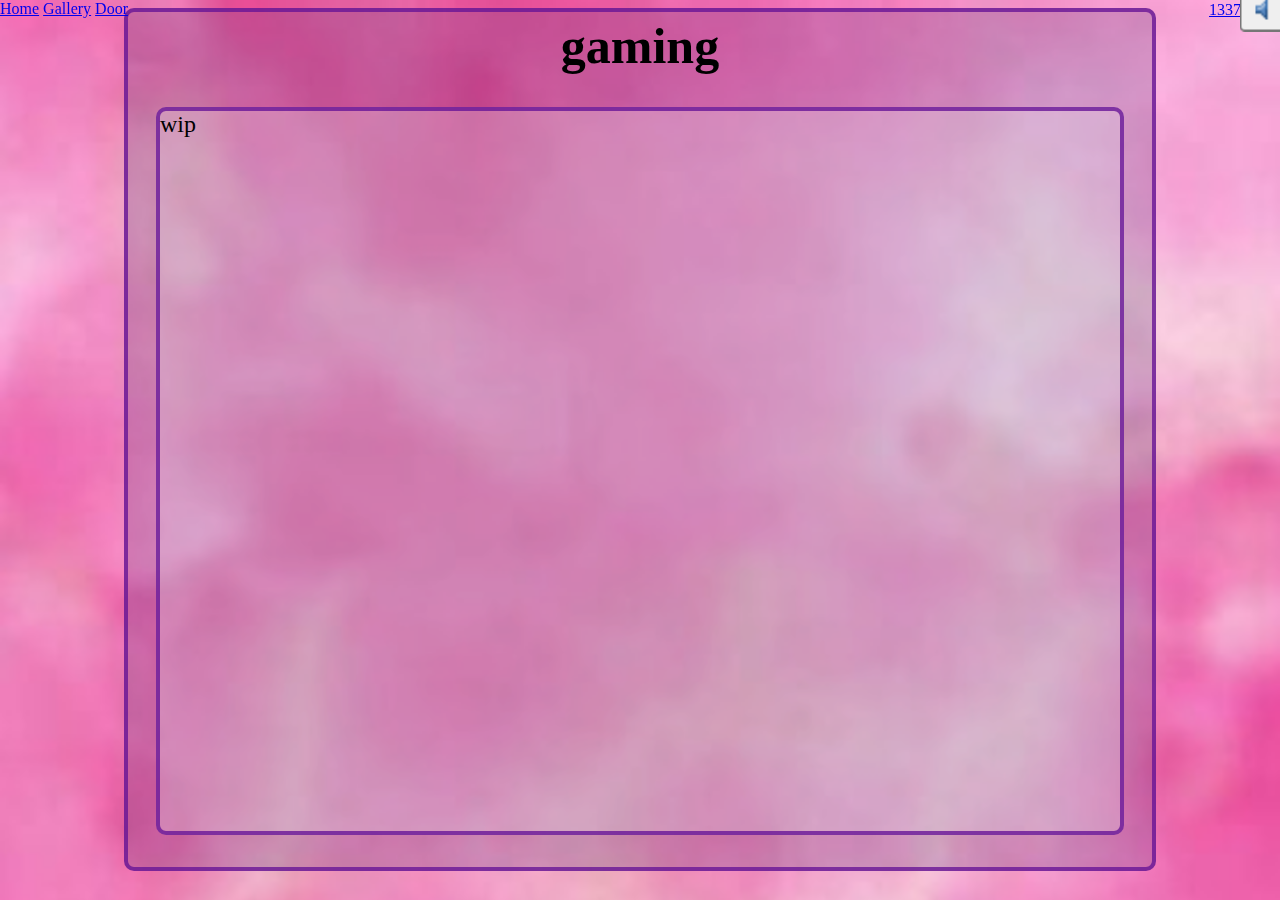
==== index.html @ 93c2f64f "implemented custom audio player" ====
<!DOCTYPE html>
<html>
  <head>
    <meta charset="UTF-8">
    <meta name="viewport" content="width=device-width, initial-scale=1.0">
    <title>home - gaming</title>
    <!-- The style.css file allows you to change the look of your web pages.
         If you include the next line in all your web pages, they will all share the same look.
         This makes it easier to make new pages for your site. -->
    <link href="/style.css" rel="stylesheet" type="text/css" media="all">
  </head>
  <body>
    <script src="main.js"></script>
    <div class="header">
    <div class="sidenav">
      <a href="/">Home</a>
      <a href="#">Gallery</a>
      <a href="#">Door</a>
    </div>
    <div class="audiopanel"> 
      <a href="https://www.newgrounds.com/audio/listen/1337">1337 &nbsp</a>
      <audio id="player" loop>
      <source src="./misc/1337.mp3" type="audio/mpeg"></audio>
    <button onclick="toggleMusic()"><img id="audiotoggle" src="./layout/audio.png"></button> </div>
    </div>
    <div>
      <div class="mainholder">
        <div class="banner">
          
          <b><p>gaming</p></b>
        </div>
        <div class="mainbody">
          wip
        </div>
      </div>
    </div>
  </body>
</html>
---- style.css ----
/* CSS is how you can add style to your website, such as colors, fonts, and positioning of your
   HTML content. To learn how to do something, just try searching Google for questions like
   "how to change link color." */

  body {
    background-image: url("./layout/tdynr0t0.bmp");
    background-color: #150120;
    background-size:cover;
    background-repeat: repeat;
    font-family: "Comic Sans MS", "Comic Sans", cursive;
  }
   
  .mainholder{
    background-size:cover;
    background-repeat: no-repeat;
    margin: auto;
    width: 80vw;
    height: 95vh;
    border: 10px;
    background-color: #68448044;
    border: 4px solid #681596cc;
    border-radius: 10px;
  }
  
  .banner{
    /* background-image: url("./layout/banner.bmp"); */
    margin: auto;
    height: 5vh;
    width: 100%;
    overflow: visible;
    border-radius: 10px;
  }
  .banner p{
    position: relative;
    text-align: center;
    font-size: 50px;
    bottom: 5vh;
  }
  .mainbody{
    font-size: 24px;
    margin: auto;
    width: 75vw;
    height: 80vh;
    border: 10px;
    background-color: #ede7f144;
    border: 4px solid #681596cc;
    border-radius: 10px;
  }
  .header {
    position: fixed;
    top: 0;
    left:0;
    width: 100%;
    padding: 0 0 10px 0;
    z-index: 9999;
    height: 50px;
  }
  .audiopanel{
    text-align: right;
    float: right;
  }
  .audiopanel button{
    scale: 2;
  }
  .sidenav{
    float: left;
  }
  .hide{
    opacity: 0;
  }
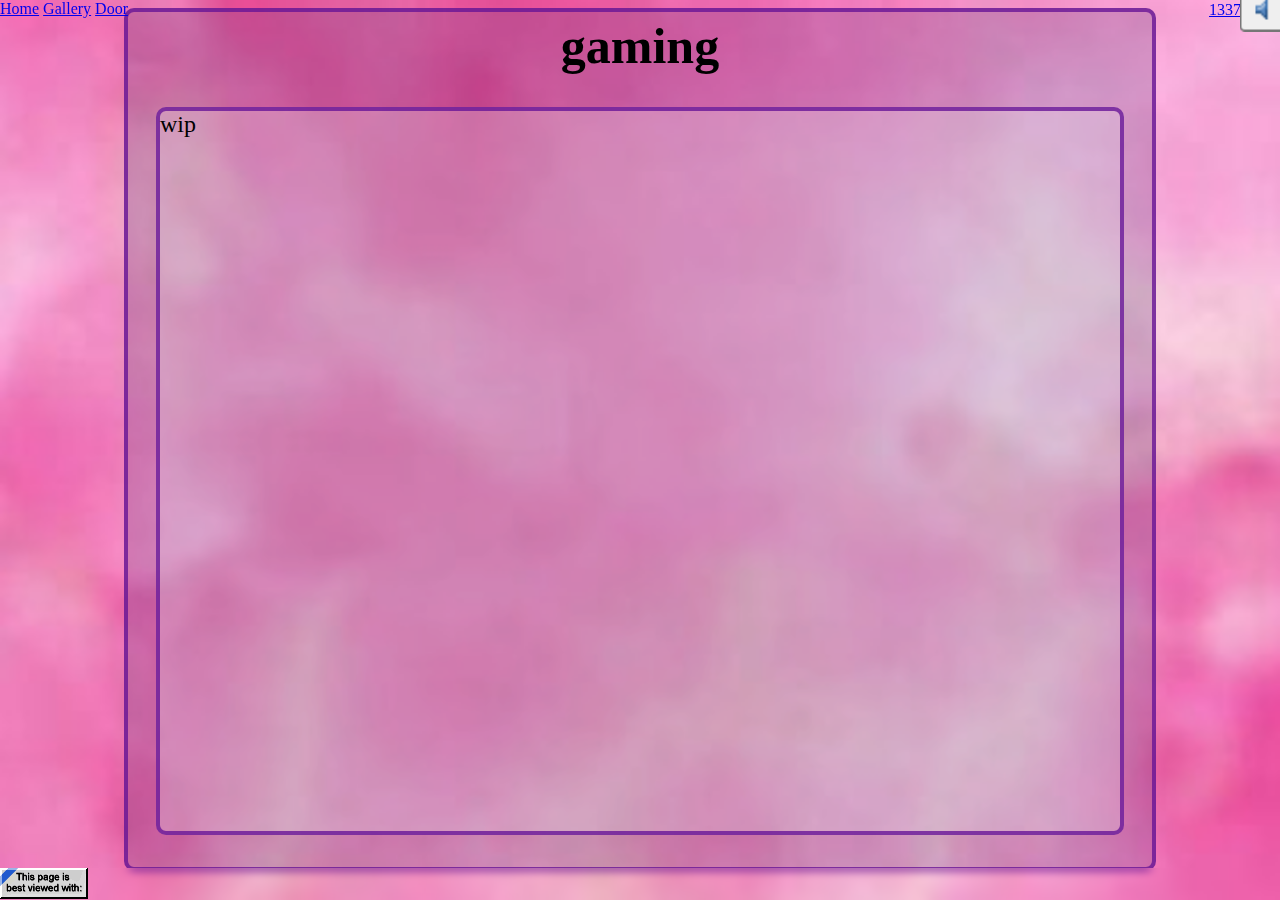
==== commit 61ac7bd9: "footer" ====
--- a/index.html
+++ b/index.html
@@ -12,7 +12,7 @@
   <body>
     <script src="main.js"></script>
     <div class="header">
-    <div class="sidenav">
+    <div style="float:left;">
       <a href="/">Home</a>
       <a href="#">Gallery</a>
       <a href="#">Door</a>
@@ -34,5 +34,8 @@
         </div>
       </div>
     </div>
+    <div class="footer">
+      <img src="./layout/ie.gif">
+    </div>
   </body>
 </html>
--- a/style.css
+++ b/style.css
@@ -62,9 +62,12 @@
   .audiopanel button{
     scale: 2;
   }
-  .sidenav{
-    float: left;
-  }
-  .hide{
-    opacity: 0;
+
+  .footer{
+    position: fixed;
+  left: 0;
+  bottom: 0;
+  height:32px;
+  width: 100%;
+  backdrop-filter:blur(4px)
   }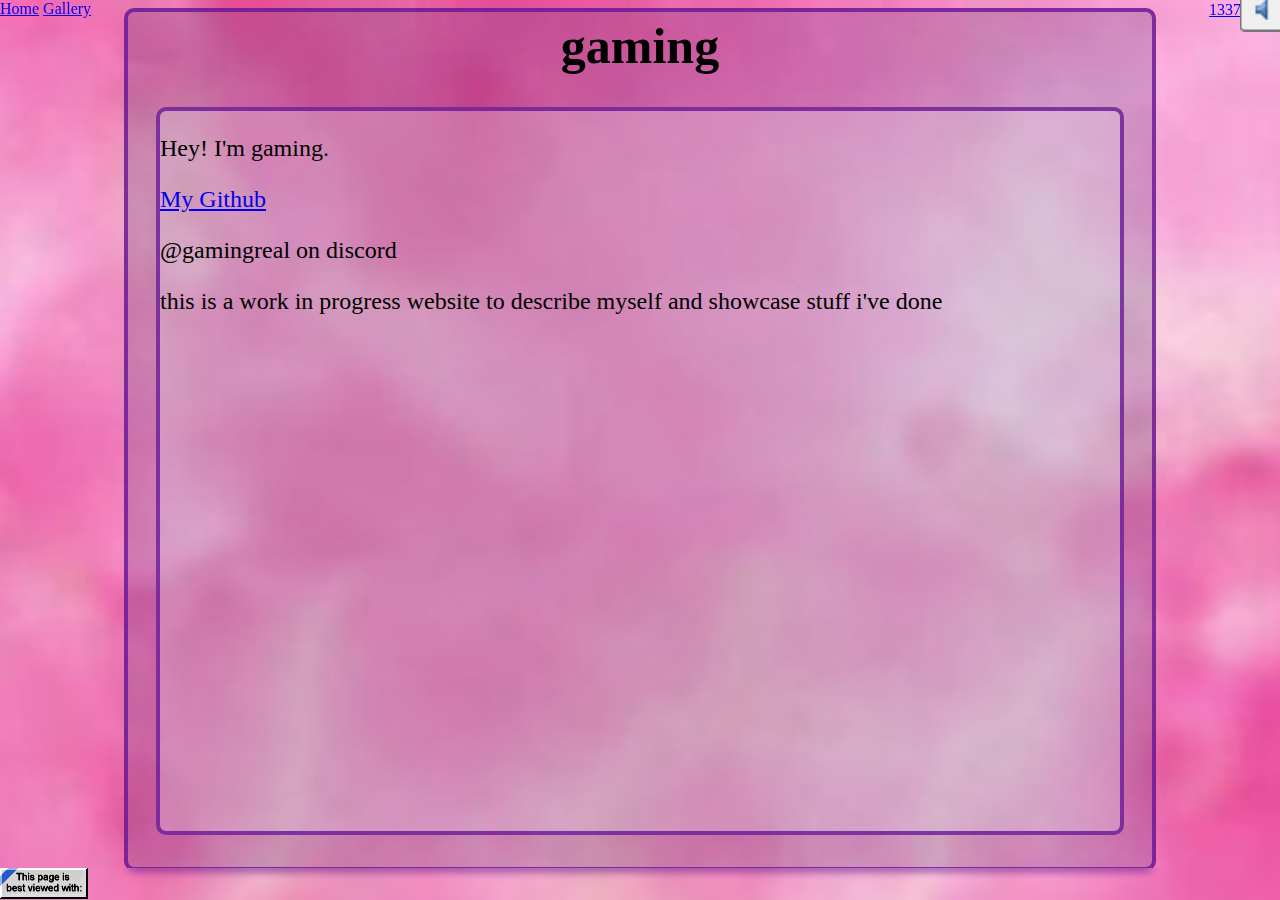
==== commit 1a23243d: "added gallery and started description" ====
--- a/index.html
+++ b/index.html
@@ -4,9 +4,6 @@
     <meta charset="UTF-8">
     <meta name="viewport" content="width=device-width, initial-scale=1.0">
     <title>home - gaming</title>
-    <!-- The style.css file allows you to change the look of your web pages.
-         If you include the next line in all your web pages, they will all share the same look.
-         This makes it easier to make new pages for your site. -->
     <link href="/style.css" rel="stylesheet" type="text/css" media="all">
   </head>
   <body>
@@ -14,8 +11,7 @@
     <div class="header">
     <div style="float:left;">
       <a href="/">Home</a>
-      <a href="#">Gallery</a>
-      <a href="#">Door</a>
+      <a href="/gallery.html">Gallery</a>
     </div>
     <div class="audiopanel"> 
       <a href="https://www.newgrounds.com/audio/listen/1337">1337 &nbsp</a>
@@ -30,7 +26,10 @@
           <b><p>gaming</p></b>
         </div>
         <div class="mainbody">
-          wip
+          <p>Hey! I'm gaming.</p>
+          <a href="https://github.com/nasesa">My Github</a>
+          <p>@gamingreal on discord</p>
+          <p>this is a work in progress website to describe myself and showcase stuff i've done</p>
         </div>
       </div>
     </div>
--- a/style.css
+++ b/style.css
@@ -7,7 +7,6 @@
     background-color: #150120;
     background-size:cover;
     background-repeat: repeat;
-    font-family: "Comic Sans MS", "Comic Sans", cursive;
   }
    
   .mainholder{
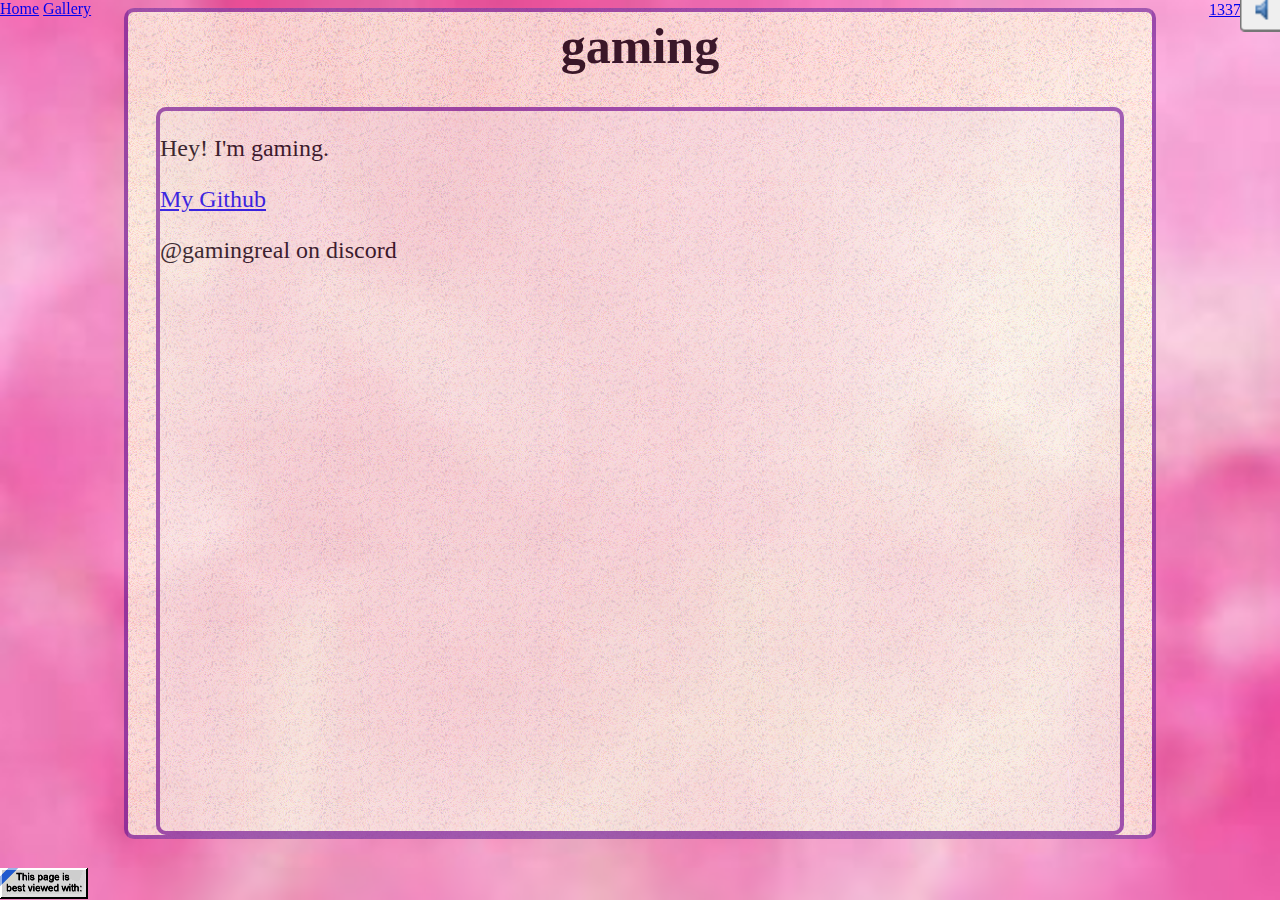
==== commit 6fe7c6d3: "i forgor" ====
--- a/index.html
+++ b/index.html
@@ -29,7 +29,6 @@
           <p>Hey! I'm gaming.</p>
           <a href="https://github.com/nasesa">My Github</a>
           <p>@gamingreal on discord</p>
-          <p>this is a work in progress website to describe myself and showcase stuff i've done</p>
         </div>
       </div>
     </div>
--- a/style.css
+++ b/style.css
@@ -10,19 +10,26 @@
   }
    
   .mainholder{
-    background-size:cover;
-    background-repeat: no-repeat;
+    overflow: hidden;
+    background-size:contain;
+    background-repeat: repeat;
     margin: auto;
     width: 80vw;
-    height: 95vh;
+    height: 100%;
     border: 10px;
+    opacity: 0.75;
+    background-image: url("./layout/bg.gif");
     background-color: #68448044;
+    background-repeat: repeat-y;
     border: 4px solid #681596cc;
     border-radius: 10px;
   }
+
+  .mainholder p{
+    opacity: 1;
+  }
   
   .banner{
-    /* background-image: url("./layout/banner.bmp"); */
     margin: auto;
     height: 5vh;
     width: 100%;
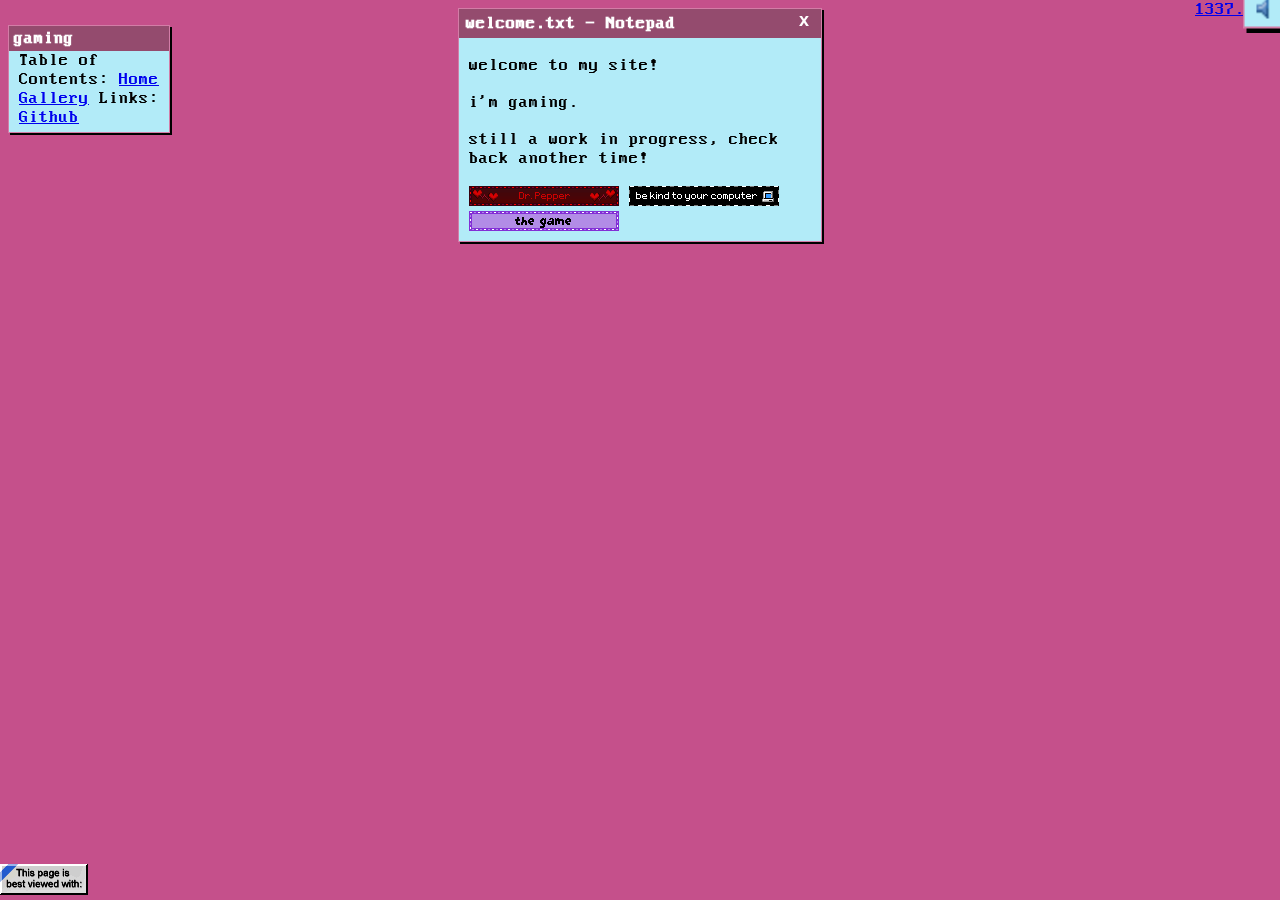
==== commit e76b4dcb: "i remade it again lol" ====
--- a/index.html
+++ b/index.html
@@ -3,32 +3,43 @@
   <head>
     <meta charset="UTF-8">
     <meta name="viewport" content="width=device-width, initial-scale=1.0">
-    <title>home - gaming</title>
+    <title>gaming</title>
     <link href="/style.css" rel="stylesheet" type="text/css" media="all">
+    <link rel="icon" type="image/x-icon" href="layout/tdynr0t0.bmp">
   </head>
   <body>
+    <div class="center"></div>
     <script src="main.js"></script>
     <div class="header">
-    <div style="float:left;">
-      <a href="/">Home</a>
-      <a href="/gallery.html">Gallery</a>
-    </div>
+      
     <div class="audiopanel"> 
-      <a href="https://www.newgrounds.com/audio/listen/1337">1337 &nbsp</a>
+      <a href="https://www.newgrounds.com/audio/listen/1337">1337.</a>
       <audio id="player" loop>
       <source src="./misc/1337.mp3" type="audio/mpeg"></audio>
     <button onclick="toggleMusic()"><img id="audiotoggle" src="./layout/audio.png"></button> </div>
     </div>
-    <div>
-      <div class="mainholder">
-        <div class="banner">
-          
-          <b><p>gaming</p></b>
+    <div class="sidebar-group">
+      <div class="sidebar">
+        <div class="title-bar">gaming</div>
+        <div class="inner">
+          Table of Contents:
+        <a href="/">Home</a>
+        <a href="/gallery.html">Gallery</a>
+        Links:<br>
+        <a href="https://github.com/nasesa">Github</a>
         </div>
-        <div class="mainbody">
-          <p>Hey! I'm gaming.</p>
-          <a href="https://github.com/nasesa">My Github</a>
-          <p>@gamingreal on discord</p>
+      </div>
+    </div>
+    <div class="center-group">
+      <div class="wide-sidebar">
+        <div class="box-title-bar">welcome.txt - Notepad <div class="right">x</div></div>
+        <div class="inner">
+          <p>welcome to my site!</p>
+          <p>i'm gaming.</p>
+          <p>still a work in progress, check back another time!</p>
+          <img src="./misc/pepper.gif">
+          <img src="./misc/computer.gif">
+          <a href="https://en.wikipedia.org/wiki/The_Game_(mind_game)"><img src="./misc/game.gif"></a>
         </div>
       </div>
     </div>
--- a/style.css
+++ b/style.css
@@ -1,14 +1,74 @@
-/* CSS is how you can add style to your website, such as colors, fonts, and positioning of your
-   HTML content. To learn how to do something, just try searching Google for questions like
-   "how to change link color." */
+@font-face { font-family: Dos; src: url('./misc/dos.ttf'); } 
 
   body {
-    background-image: url("./layout/tdynr0t0.bmp");
-    background-color: #150120;
+    background-color: #C5508B;
+    font-family: Dos;
+    font-size: large;
+  }
+  .sidebar-group {
+    position: fixed;
+    top: 0;
+    margin-top: 25px;
+    }
+  .center {
+    z-index: -100;
+    position: fixed;
+    background-image: url("./layout/scatter.gif");
     background-size:cover;
     background-repeat: repeat;
+    margin:auto;
+    width: 100vw;
+    height:100vh;
+    backdrop-filter: blur(16px);
+    opacity: 0.15;
   }
-   
+  .inner {
+    padding: 10px;
+    padding-bottom: 5px;
+    padding-top: 0px;
+    }
+  .innerscroll {
+    padding: 10px;
+    height:250px;
+    padding-bottom: 5px;
+    padding-top: 0px;
+    overflow: scroll;
+    overflow-x: hidden;
+    }
+
+  .sidebar, .wide-sidebar, .box {
+    background: #B2EBF8;
+    border: 1px solid #d37da7;
+    box-shadow: 2px 2px ;
+    }
+  .sidebar img, .wide-sidebar img, .box img {
+    max-width: 100%;
+    height:auto;
+    }
+  .sidebar, .sidebar-box {
+    display: inline-block;
+    vertical-align: top;
+    width: 160px;
+    }
+    .title-bar, .box-title-bar {
+      background: #944b6e;
+      color: white;
+      font-weight: bold;
+      padding: 5px;
+      padding-top: 3px;
+      padding-bottom: 3px;
+      }
+    .box-title-bar {
+      padding: 7px;
+      padding-top: 5px;
+      padding-bottom: 5px;
+      }
+    .right {
+      float: right;
+      margin-right: 5px;
+      font-family: "Arial", sans-serif;
+      line-height: 12px;
+      }
   .mainholder{
     overflow: hidden;
     background-size:contain;
@@ -28,30 +88,6 @@
   .mainholder p{
     opacity: 1;
   }
-  
-  .banner{
-    margin: auto;
-    height: 5vh;
-    width: 100%;
-    overflow: visible;
-    border-radius: 10px;
-  }
-  .banner p{
-    position: relative;
-    text-align: center;
-    font-size: 50px;
-    bottom: 5vh;
-  }
-  .mainbody{
-    font-size: 24px;
-    margin: auto;
-    width: 75vw;
-    height: 80vh;
-    border: 10px;
-    background-color: #ede7f144;
-    border: 4px solid #681596cc;
-    border-radius: 10px;
-  }
   .header {
     position: fixed;
     top: 0;
@@ -67,13 +103,24 @@
   }
   .audiopanel button{
     scale: 2;
+    background: #B2EBF8;
+    border: 1px solid #d37da7;
+    box-shadow: 2px 2px ;
   }
 
   .footer{
     position: fixed;
   left: 0;
   bottom: 0;
-  height:32px;
+  height:32;
   width: 100%;
-  backdrop-filter:blur(4px)
+  }
+  .footer img {
+    max-width: 100%;
+    height:100%;
+  }
+
+  .center-group {
+    margin-right: 50vh;
+    margin-left: 50vh;
   }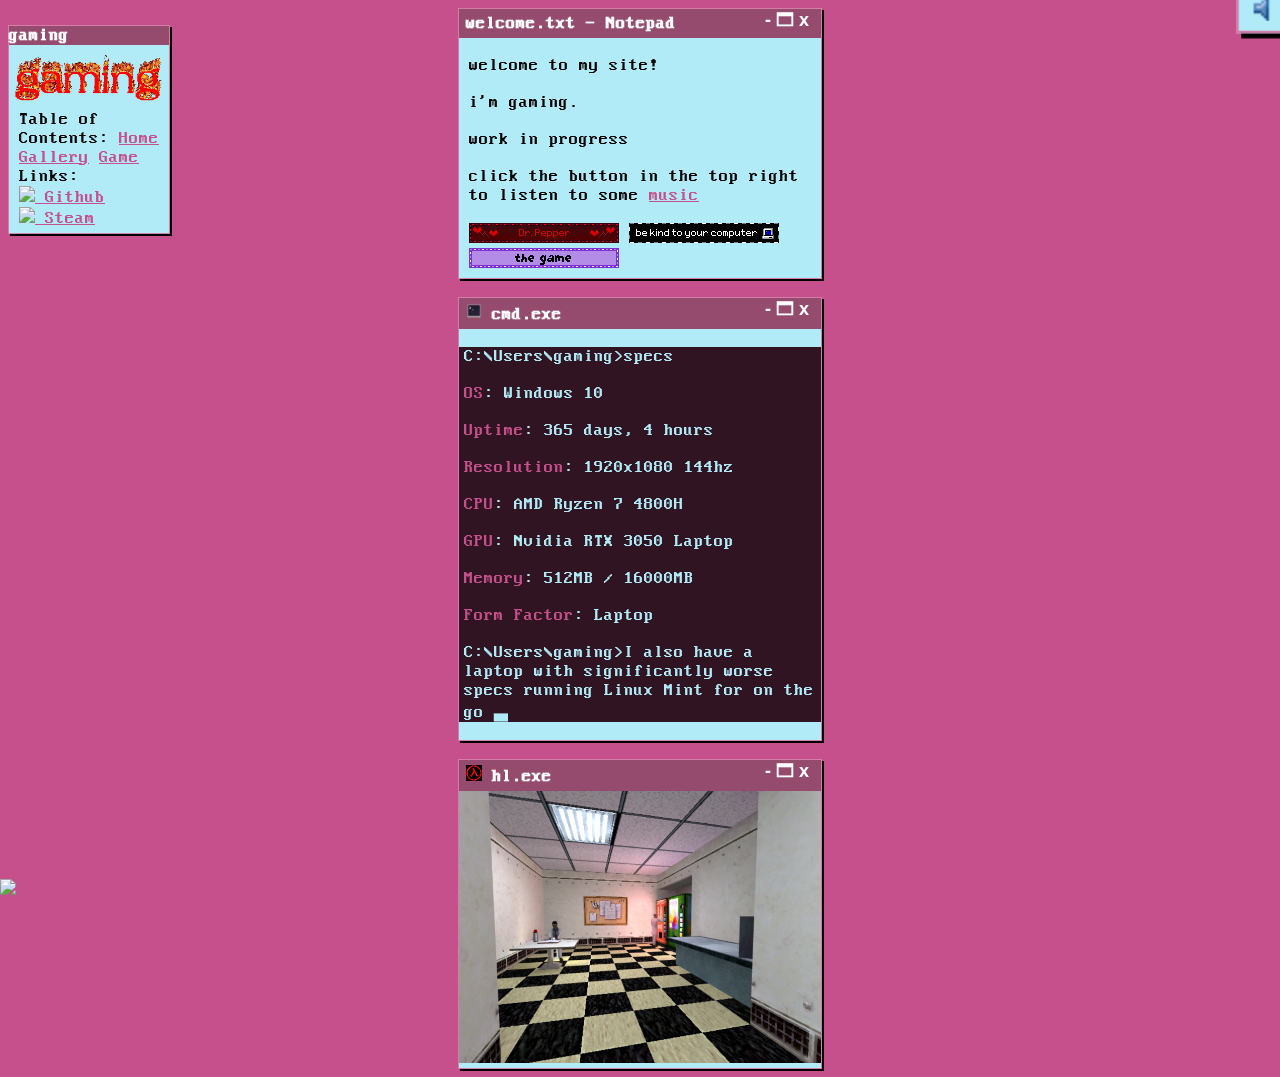
==== commit c91915dc: "uhhh, yeah" ====
--- a/index.html
+++ b/index.html
@@ -11,9 +11,7 @@
     <div class="center"></div>
     <script src="main.js"></script>
     <div class="header">
-      
     <div class="audiopanel"> 
-      <a href="https://www.newgrounds.com/audio/listen/1337">1337.</a>
       <audio id="player" loop>
       <source src="./misc/1337.mp3" type="audio/mpeg"></audio>
     <button onclick="toggleMusic()"><img id="audiotoggle" src="./layout/audio.png"></button> </div>
@@ -21,30 +19,52 @@
     <div class="sidebar-group">
       <div class="sidebar">
         <div class="title-bar">gaming</div>
+        <img src="./misc/gaming.gif">
         <div class="inner">
           Table of Contents:
         <a href="/">Home</a>
         <a href="/gallery.html">Gallery</a>
+        <a href="/game.html">Game</a><br>
         Links:<br>
-        <a href="https://github.com/nasesa">Github</a>
+        <a href="https://github.com/nasesa"><img src="https://github.com/favicon.ico" width="16"> Github</a><br>
+        <a href="https://steamcommunity.com/id/iamgamingreal/"><img src="https://steamcommunity.com/favicon.ico" width="16"> Steam</a>
         </div>
       </div>
     </div>
     <div class="center-group">
       <div class="wide-sidebar">
-        <div class="box-title-bar">welcome.txt - Notepad <div class="right">x</div></div>
+        <div class="box-title-bar">welcome.txt - Notepad <div class="right">- 🗖 x</div></div>
         <div class="inner">
           <p>welcome to my site!</p>
           <p>i'm gaming.</p>
-          <p>still a work in progress, check back another time!</p>
+          <p>work in progress</p>
+          <p>click the button in the top right to listen to some <a href="https://www.newgrounds.com/audio/listen/1337">music</a></p>
           <img src="./misc/pepper.gif">
           <img src="./misc/computer.gif">
           <a href="https://en.wikipedia.org/wiki/The_Game_(mind_game)"><img src="./misc/game.gif"></a>
         </div>
       </div>
+      <p></p>
+      <div class="wide-sidebar">
+        <div class="box-title-bar"><img src="./misc/terminal.png" width="16"> cmd.exe <div class="right">- 🗖 x</div></div>
+        <div class="inner2">
+          <p>C:\Users\gaming>specs</p>
+          <p><span class="cmd">OS</span>: Windows 10</p>
+          <p><span class="cmd">Uptime</span>: 365 days, 4 hours</p>
+          <p><span class="cmd">Resolution</span>: 1920x1080 144hz</p>
+          <p><span class="cmd">CPU</span>: AMD Ryzen 7 4800H</p>
+          <p><span class="cmd">GPU</span>: Nvidia RTX 3050 Laptop</p>
+          <p><span class="cmd">Memory</span>: 512MB / 16000MB</p>
+          <p><span class="cmd">Form Factor</span>: Laptop</p>
+          <p>C:\Users\gaming>I also have a laptop with significantly worse specs running Linux Mint for on the go ▃</p>
+        </div>
+      </div>
+      <p></p>
+      <div class="wide-sidebar">
+        <div class="box-title-bar"><img src="./misc/hl.png"> hl.exe <div class="right">- 🗖 x</div></div>
+        <img src="./misc/hlgame.png">
+      </div>
     </div>
-    <div class="footer">
-      <img src="./layout/ie.gif">
-    </div>
+    <div class="pic"><img src="./misc/pic.gif"></div>
   </body>
 </html>
--- a/style.css
+++ b/style.css
@@ -4,6 +4,11 @@
     background-color: #C5508B;
     font-family: Dos;
     font-size: large;
+    
+  }
+
+  a {
+    color: #C5508B;
   }
   .sidebar-group {
     position: fixed;
@@ -19,14 +24,18 @@
     margin:auto;
     width: 100vw;
     height:100vh;
-    backdrop-filter: blur(16px);
-    opacity: 0.15;
+    opacity: 0.4;
   }
   .inner {
     padding: 10px;
     padding-bottom: 5px;
     padding-top: 0px;
     }
+    .inner2 {
+      padding-left: 5px;
+      background: #311422;
+      color: #B2EBF8;
+      }
   .innerscroll {
     padding: 10px;
     height:250px;
@@ -54,9 +63,6 @@
       background: #944b6e;
       color: white;
       font-weight: bold;
-      padding: 5px;
-      padding-top: 3px;
-      padding-bottom: 3px;
       }
     .box-title-bar {
       padding: 7px;
@@ -69,25 +75,6 @@
       font-family: "Arial", sans-serif;
       line-height: 12px;
       }
-  .mainholder{
-    overflow: hidden;
-    background-size:contain;
-    background-repeat: repeat;
-    margin: auto;
-    width: 80vw;
-    height: 100%;
-    border: 10px;
-    opacity: 0.75;
-    background-image: url("./layout/bg.gif");
-    background-color: #68448044;
-    background-repeat: repeat-y;
-    border: 4px solid #681596cc;
-    border-radius: 10px;
-  }
-
-  .mainholder p{
-    opacity: 1;
-  }
   .header {
     position: fixed;
     top: 0;
@@ -102,25 +89,25 @@
     float: right;
   }
   .audiopanel button{
-    scale: 2;
+    scale: 2.5;
     background: #B2EBF8;
     border: 1px solid #d37da7;
     box-shadow: 2px 2px ;
   }
 
-  .footer{
+  .pic{
     position: fixed;
   left: 0;
   bottom: 0;
   height:32;
   width: 100%;
   }
-  .footer img {
-    max-width: 100%;
-    height:100%;
-  }
 
   .center-group {
     margin-right: 50vh;
     margin-left: 50vh;
+  }
+  
+  .cmd {
+    color:#C5508B;
   }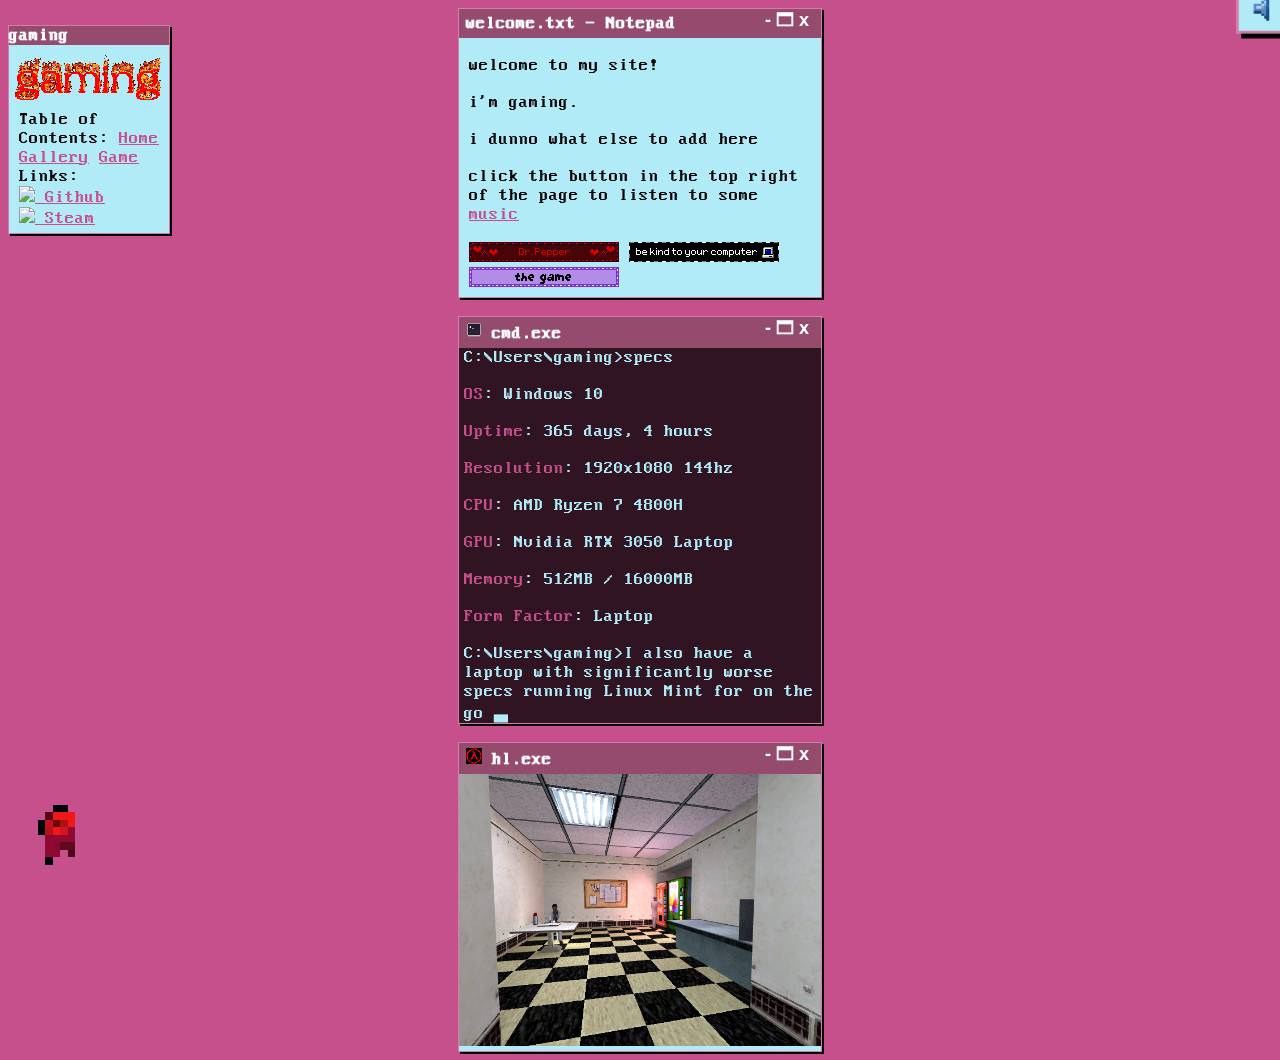
==== commit b60d1227: "i should stop procrastinating" ====
--- a/index.html
+++ b/index.html
@@ -37,8 +37,8 @@
         <div class="inner">
           <p>welcome to my site!</p>
           <p>i'm gaming.</p>
-          <p>work in progress</p>
-          <p>click the button in the top right to listen to some <a href="https://www.newgrounds.com/audio/listen/1337">music</a></p>
+          <p>i dunno what else to add here</p>
+          <p>click the button in the top right of the page to listen to some <a href="https://www.newgrounds.com/audio/listen/1337">music</a></p>
           <img src="./misc/pepper.gif">
           <img src="./misc/computer.gif">
           <a href="https://en.wikipedia.org/wiki/The_Game_(mind_game)"><img src="./misc/game.gif"></a>
@@ -48,7 +48,7 @@
       <div class="wide-sidebar">
         <div class="box-title-bar"><img src="./misc/terminal.png" width="16"> cmd.exe <div class="right">- 🗖 x</div></div>
         <div class="inner2">
-          <p>C:\Users\gaming>specs</p>
+          <p style="margin:0">C:\Users\gaming>specs</p>
           <p><span class="cmd">OS</span>: Windows 10</p>
           <p><span class="cmd">Uptime</span>: 365 days, 4 hours</p>
           <p><span class="cmd">Resolution</span>: 1920x1080 144hz</p>
@@ -56,7 +56,7 @@
           <p><span class="cmd">GPU</span>: Nvidia RTX 3050 Laptop</p>
           <p><span class="cmd">Memory</span>: 512MB / 16000MB</p>
           <p><span class="cmd">Form Factor</span>: Laptop</p>
-          <p>C:\Users\gaming>I also have a laptop with significantly worse specs running Linux Mint for on the go ▃</p>
+          <p style="margin:0">C:\Users\gaming>I also have a laptop with significantly worse specs running Linux Mint for on the go ▃</p>
         </div>
       </div>
       <p></p>
@@ -65,6 +65,6 @@
         <img src="./misc/hlgame.png">
       </div>
     </div>
-    <div class="pic"><img src="./misc/pic.gif"></div>
+    <div class="pic"><img src="./misc/pic.gif" width="128"></div>
   </body>
 </html>
--- a/style.css
+++ b/style.css
@@ -1,10 +1,10 @@
 @font-face { font-family: Dos; src: url('./misc/dos.ttf'); } 
 
   body {
+    image-rendering: pixelated;
     background-color: #C5508B;
     font-family: Dos;
     font-size: large;
-    
   }
 
   a {
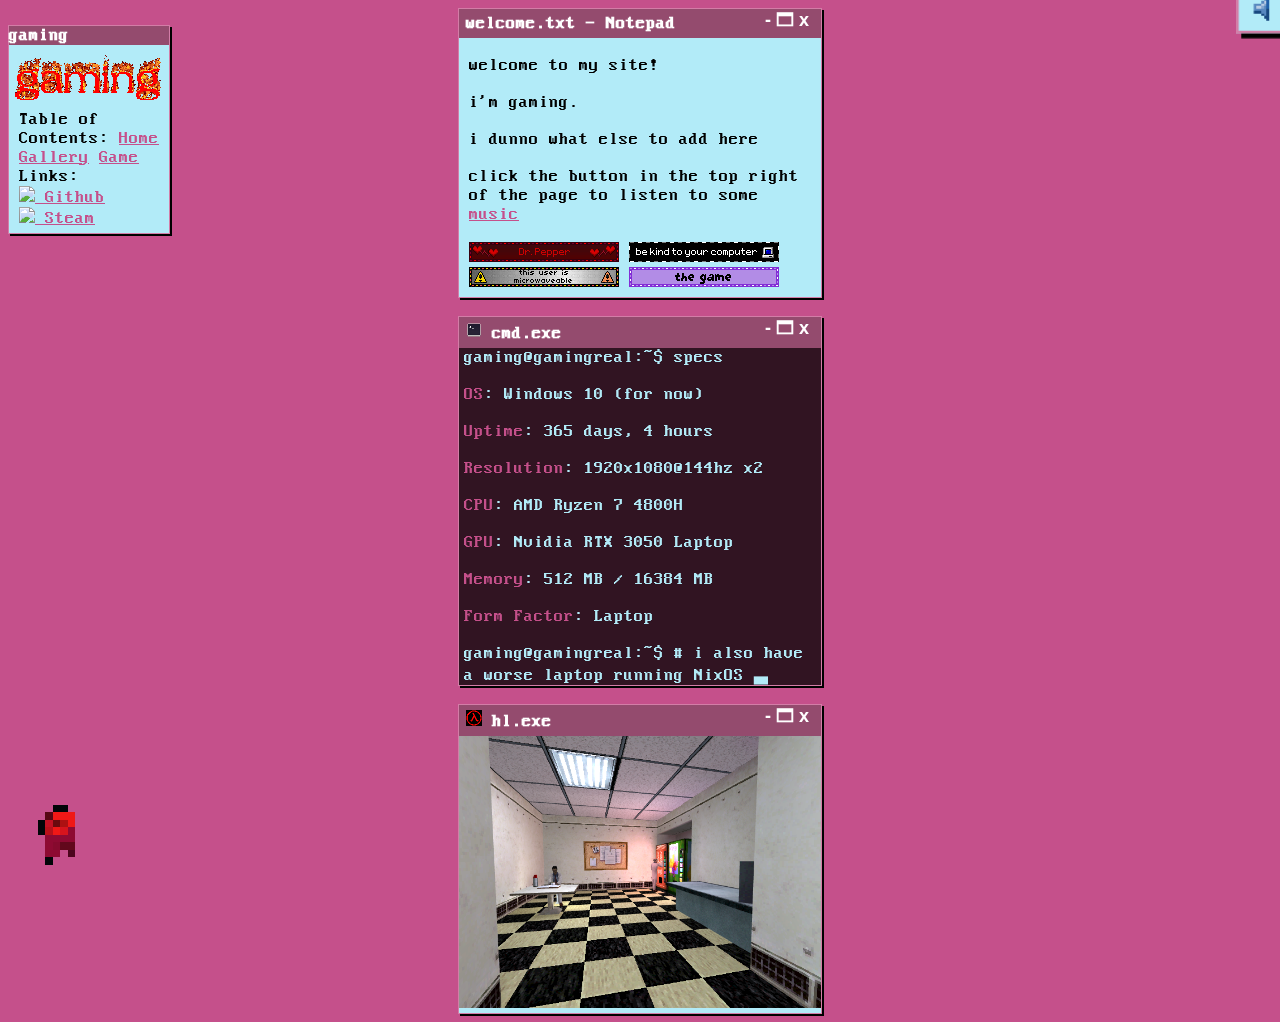
==== commit f5da11b6: "i forgor" ====
--- a/index.html
+++ b/index.html
@@ -41,6 +41,7 @@
           <p>click the button in the top right of the page to listen to some <a href="https://www.newgrounds.com/audio/listen/1337">music</a></p>
           <img src="./misc/pepper.gif">
           <img src="./misc/computer.gif">
+          <img src="./misc/microwave.gif">
           <a href="https://en.wikipedia.org/wiki/The_Game_(mind_game)"><img src="./misc/game.gif"></a>
         </div>
       </div>
@@ -48,15 +49,15 @@
       <div class="wide-sidebar">
         <div class="box-title-bar"><img src="./misc/terminal.png" width="16"> cmd.exe <div class="right">- 🗖 x</div></div>
         <div class="inner2">
-          <p style="margin:0">C:\Users\gaming>specs</p>
-          <p><span class="cmd">OS</span>: Windows 10</p>
+          <p style="margin:0">gaming@gamingreal:~$ specs</p>
+          <p><span class="cmd">OS</span>: Windows 10 (for now)</p>
           <p><span class="cmd">Uptime</span>: 365 days, 4 hours</p>
-          <p><span class="cmd">Resolution</span>: 1920x1080 144hz</p>
+          <p><span class="cmd">Resolution</span>: 1920x1080@144hz x2</p>
           <p><span class="cmd">CPU</span>: AMD Ryzen 7 4800H</p>
           <p><span class="cmd">GPU</span>: Nvidia RTX 3050 Laptop</p>
-          <p><span class="cmd">Memory</span>: 512MB / 16000MB</p>
+          <p><span class="cmd">Memory</span>: 512 MB / 16384 MB</p>
           <p><span class="cmd">Form Factor</span>: Laptop</p>
-          <p style="margin:0">C:\Users\gaming>I also have a laptop with significantly worse specs running Linux Mint for on the go ▃</p>
+          <p style="margin:0">gaming@gamingreal:~$ # i also have a worse laptop running NixOS ▃</p>
         </div>
       </div>
       <p></p>
--- a/style.css
+++ b/style.css
@@ -18,13 +18,14 @@
   .center {
     z-index: -100;
     position: fixed;
-    background-image: url("./layout/scatter.gif");
+    background-image: url("./layout/dither.jpg"),url("./layout/scatter.gif");
     background-size:cover;
     background-repeat: repeat;
     margin:auto;
     width: 100vw;
     height:100vh;
     opacity: 0.4;
+    /* filter: blur(1px); */
   }
   .inner {
     padding: 10px;
